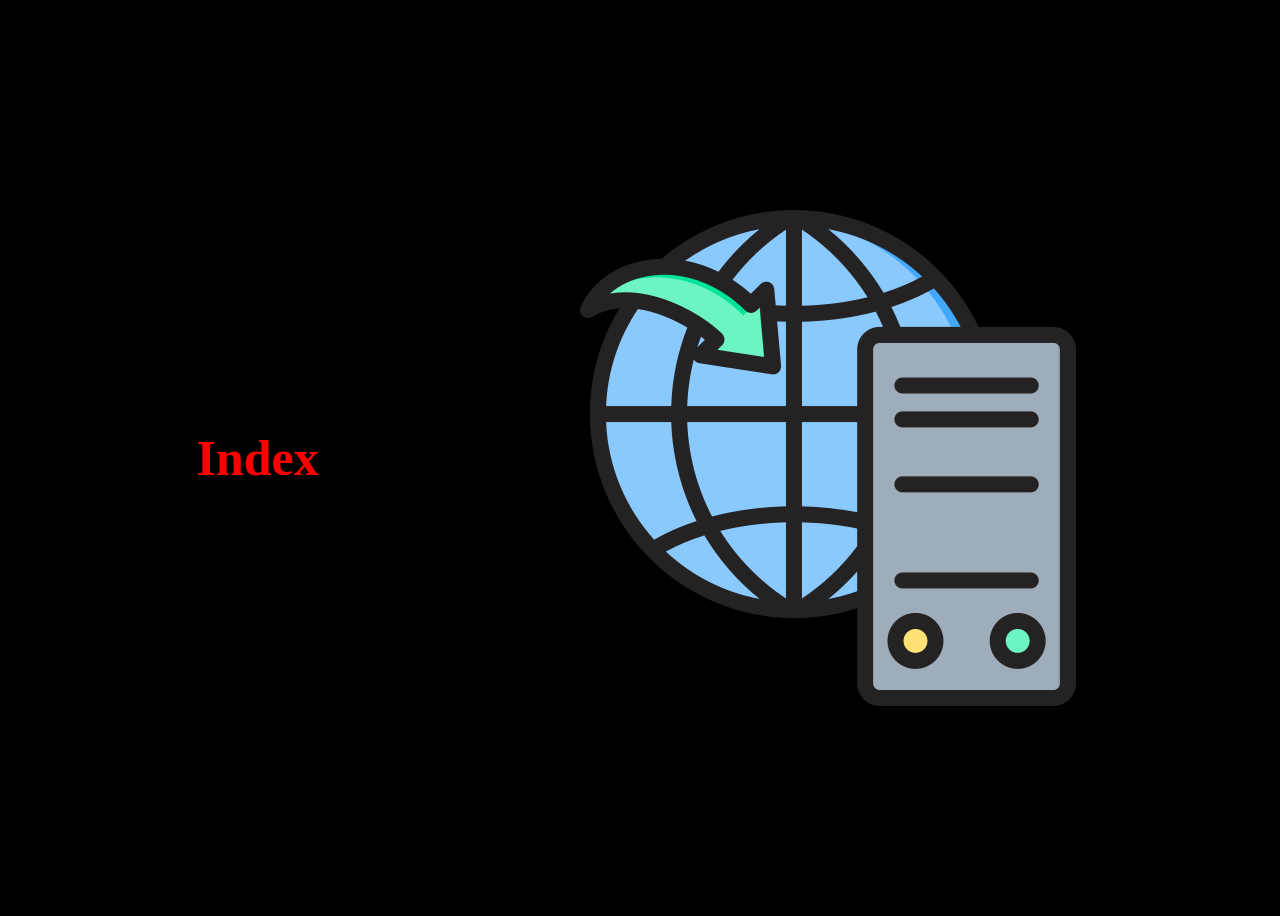
==== assets/index.html @ 237d5afe "implemented is_location_have_redirection()" ====
<!DOCTYPE html>
<html lang="en">
<head>
	<meta charset="UTF-8">
	<title>Static</title>
	<link rel="stylesheet" href="style.css">
	<link rel="stylesheet" href="style_1.css">
</head>
<body>
	<div>
		<h1> Index </h1>
		<img src="img_1.png">
	</div>
</body>
</html>
---- assets/style.css ----
body{
	background-color: #000;
}
---- assets/style_1.css ----
div{
	width: 100%;
	height: 100vh;
	display: flex;
	justify-content: center;
	align-items: center;
}
h1{
	color: #ff0000;
	font-size: 50px;
	padding: 10%;
}
img {
	padding: 10%;
}
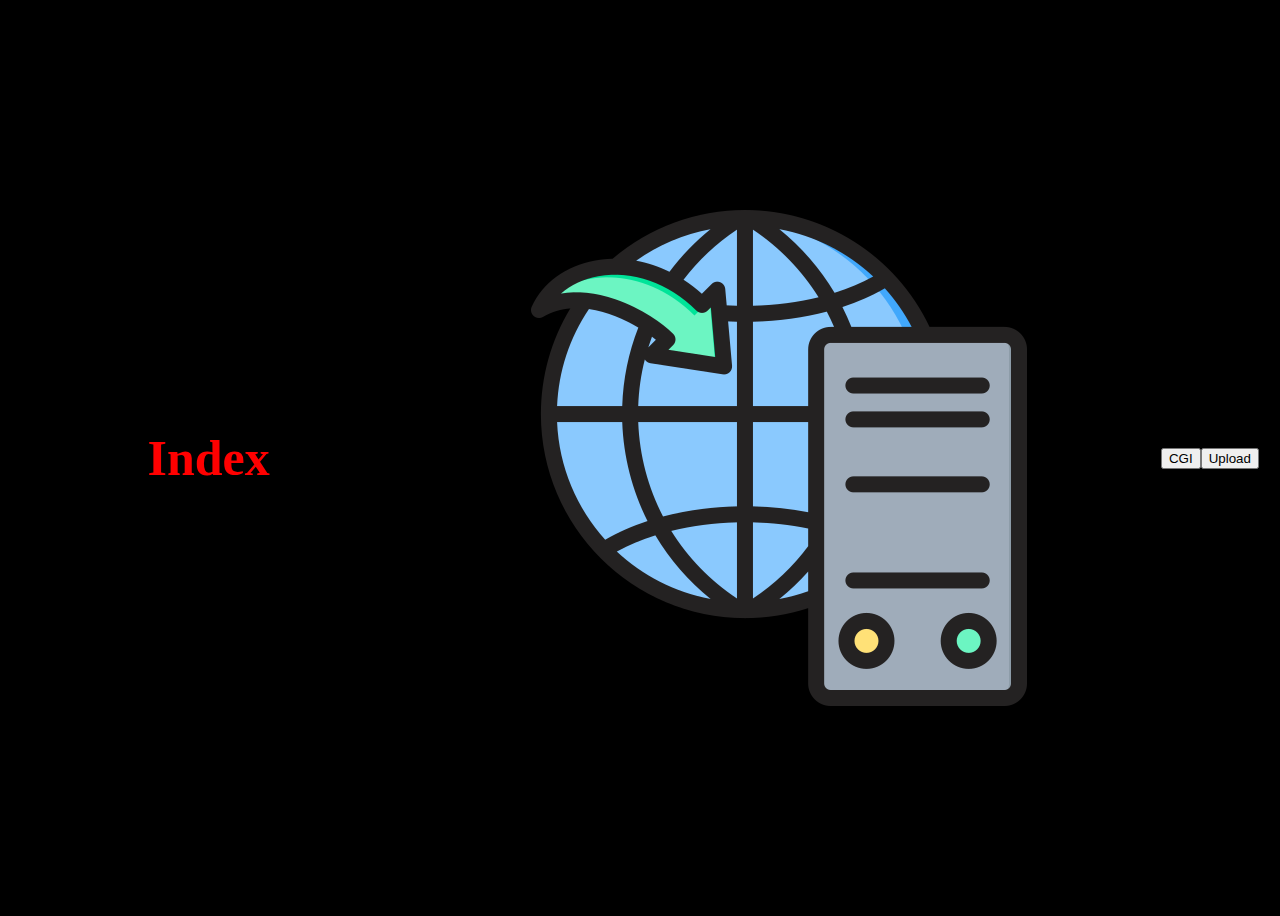
==== commit eb6b9d73: "started working on POST" ====
--- a/assets/index.html
+++ b/assets/index.html
@@ -10,6 +10,8 @@
 	<div>
 		<h1> Index </h1>
 		<img src="img_1.png">
+			<button class="btn" onclick="window.location.href='cgi.html'">CGI</button>
+			<button class="btn" onclick="window.location.href='upload.html'">Upload</button>
 	</div>
 </body>
 </html>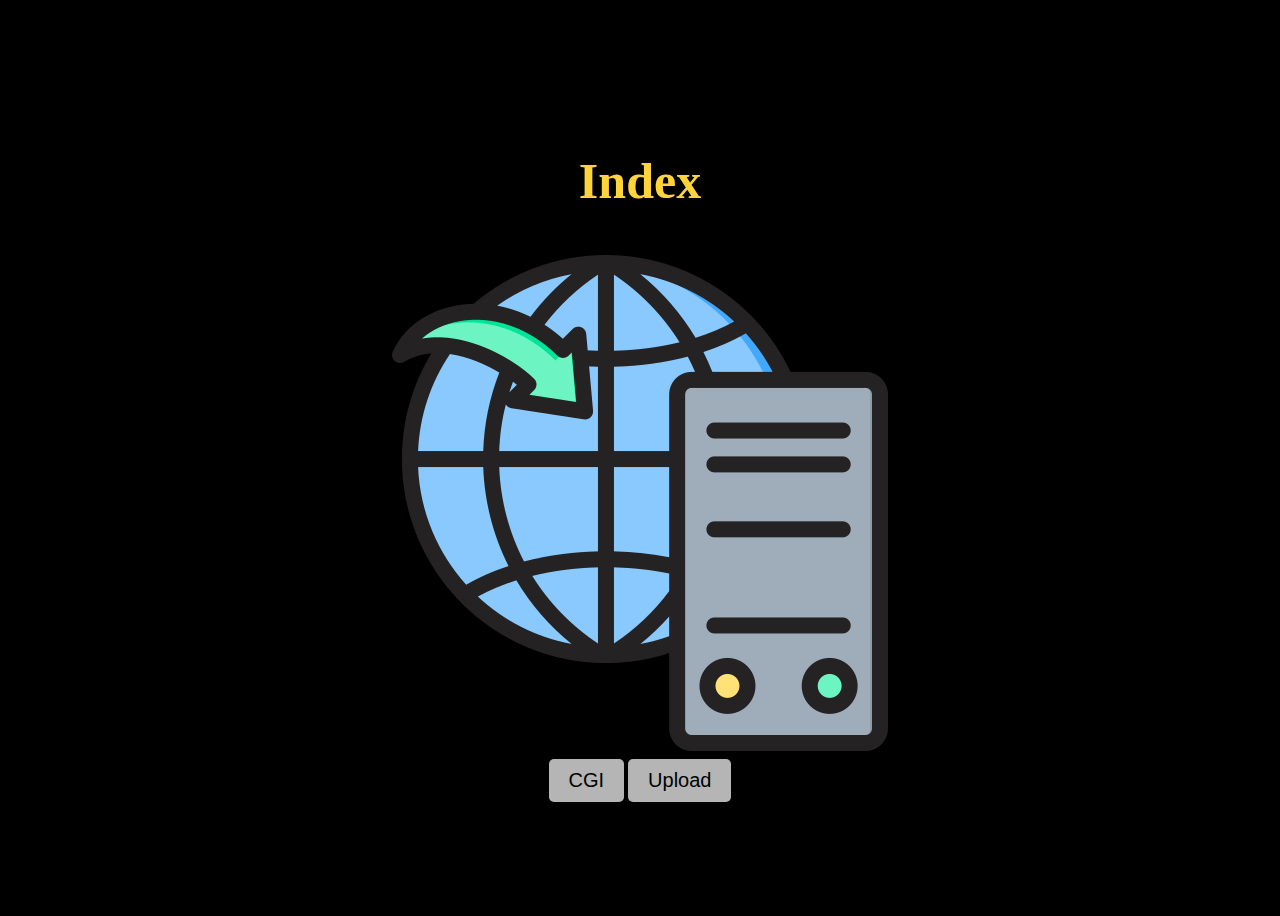
==== commit 44e087ba: "bit of dicoration for index.html" ====
--- a/assets/index.html
+++ b/assets/index.html
@@ -4,14 +4,15 @@
 	<meta charset="UTF-8">
 	<title>Static</title>
 	<link rel="stylesheet" href="style.css">
-	<link rel="stylesheet" href="style_1.css">
 </head>
 <body>
-	<div>
+	<div class="container">
 		<h1> Index </h1>
 		<img src="img_1.png">
+		<div class="btn-container">
 			<button class="btn" onclick="window.location.href='cgi.html'">CGI</button>
 			<button class="btn" onclick="window.location.href='upload.html'">Upload</button>
+		</div>
 	</div>
 </body>
 </html>--- a/assets/style.css
+++ b/assets/style.css
@@ -1,3 +1,46 @@
 body{
 	background-color: #000;
+}
+/* div{
+	width: 100%;
+	height: 100vh;
+	display: flex;
+	justify-content: center;
+	align-items: center;
+} */
+h1{
+	color: #ffd43b;
+	font-size: 50px;
+	margin: 10px 0;
+	margin: 3%;
+
+}
+/* img {
+	padding: 10%;
+} */
+
+.container{
+	width: 100%;
+	height: 100vh;
+	display: flex;
+	justify-content: center; 
+	align-items: center;
+	flex-direction: column; /* Added to stack the headings vertically */
+
+}
+.items{
+	display: flex;
+	flex-direction: column;
+	gap: 10px;
+	/* margin: 3%; */
+}
+
+button{
+	padding: 10px 20px;
+	border-radius: 5px;
+	border: none;
+	background-color: #b5b5b5;
+	color: #000;
+	font-size: 20px;
+	cursor: pointer;
 }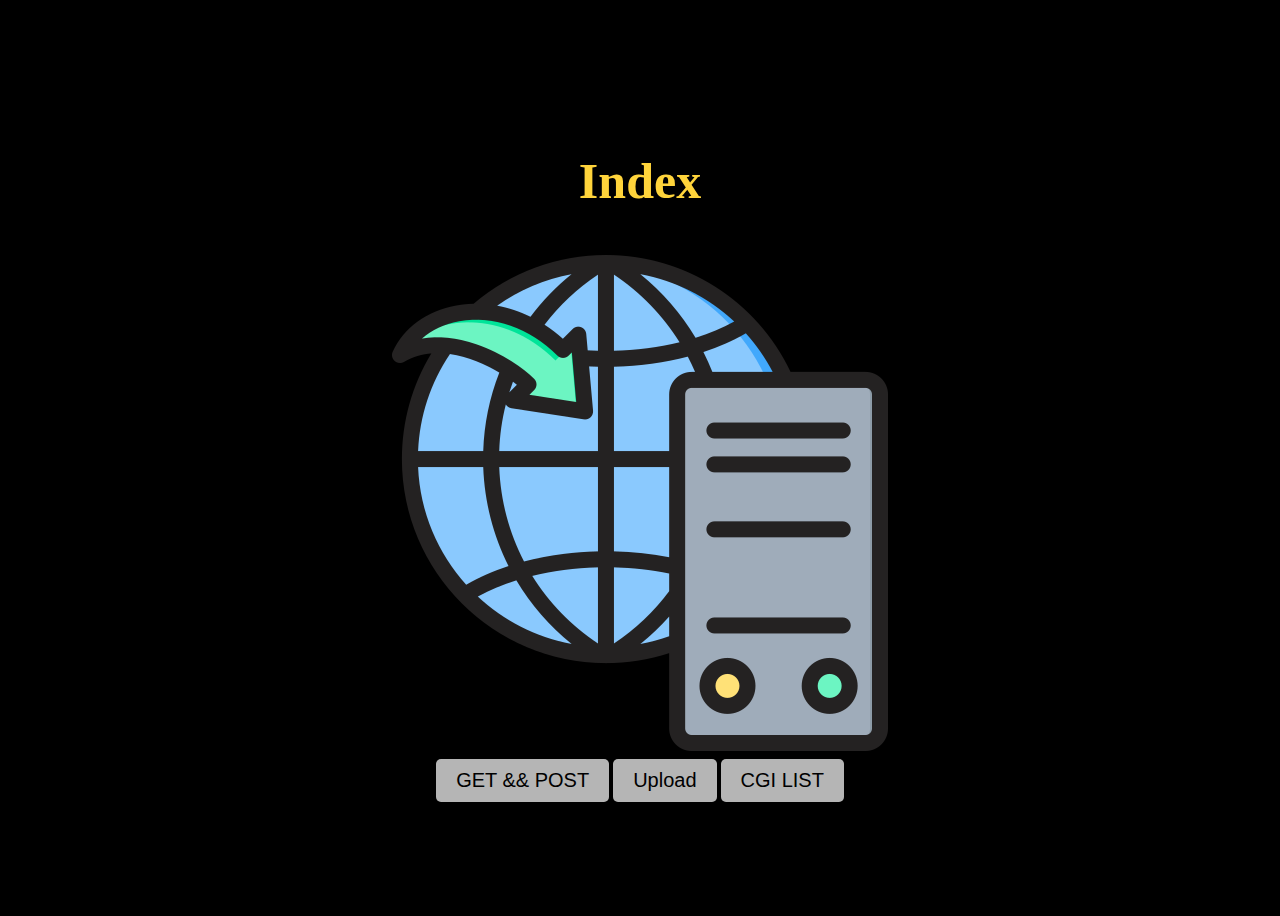
==== commit 86e5048c: "implemented DELETE && CGI directory listing" ====
--- a/assets/index.html
+++ b/assets/index.html
@@ -10,8 +10,9 @@
 		<h1> Index </h1>
 		<img src="img_1.png">
 		<div class="btn-container">
-			<button class="btn" onclick="window.location.href='cgi.html'">CGI</button>
+			<button class="btn" onclick="window.location.href='cgi.html'">GET && POST</button>
 			<button class="btn" onclick="window.location.href='upload.html'">Upload</button>
+			<button class="btn" onclick="window.location.href='cgi-bin/list/list.php'">CGI LIST</button>
 		</div>
 	</div>
 </body>
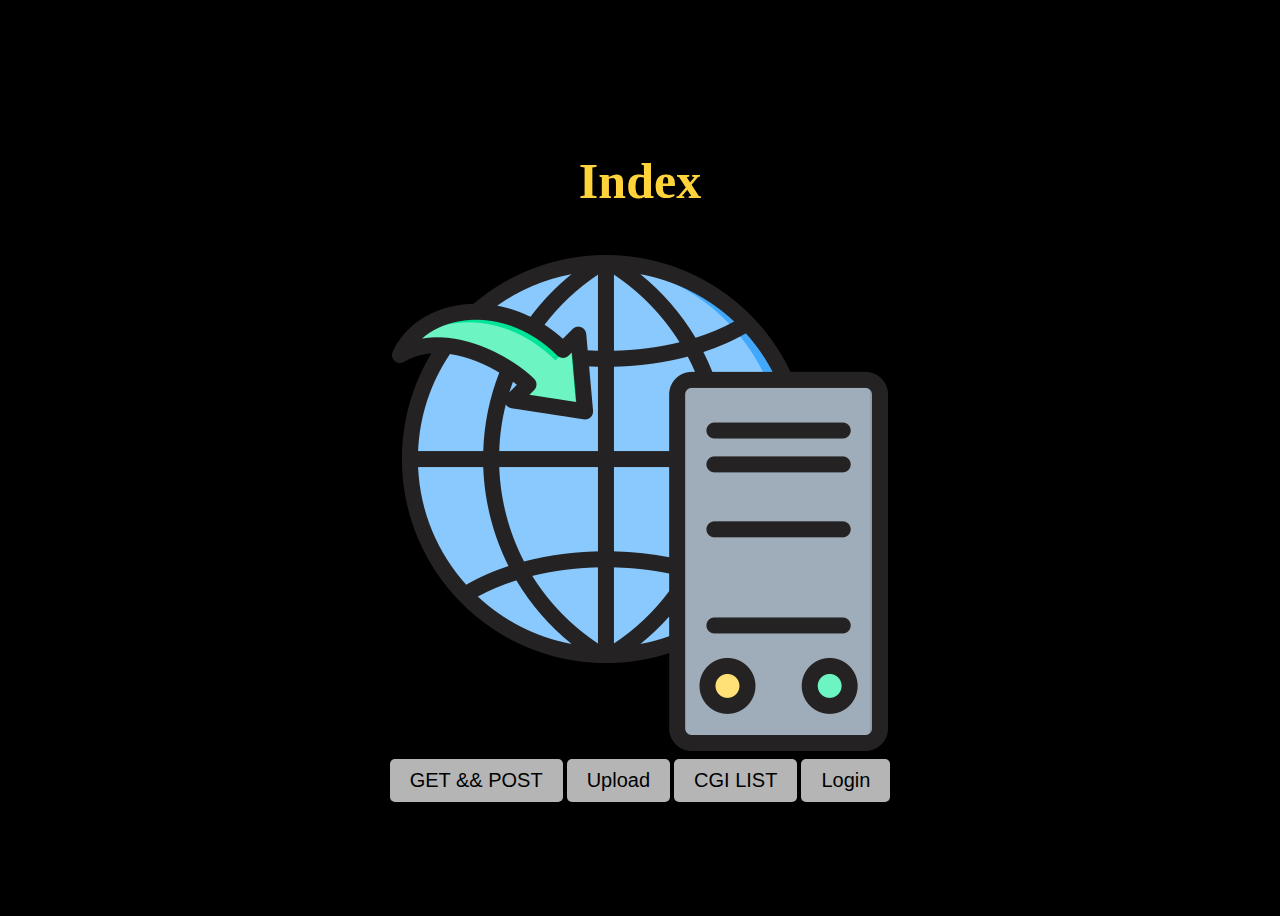
==== commit 1131152b: "login to implement cookies" ====
--- a/assets/index.html
+++ b/assets/index.html
@@ -13,6 +13,7 @@
 			<button class="btn" onclick="window.location.href='cgi.html'">GET && POST</button>
 			<button class="btn" onclick="window.location.href='upload.html'">Upload</button>
 			<button class="btn" onclick="window.location.href='cgi-bin/list/list.php'">CGI LIST</button>
+			<button class="btn" onclick="window.location.href='login.html'">Login</button>
 		</div>
 	</div>
 </body>
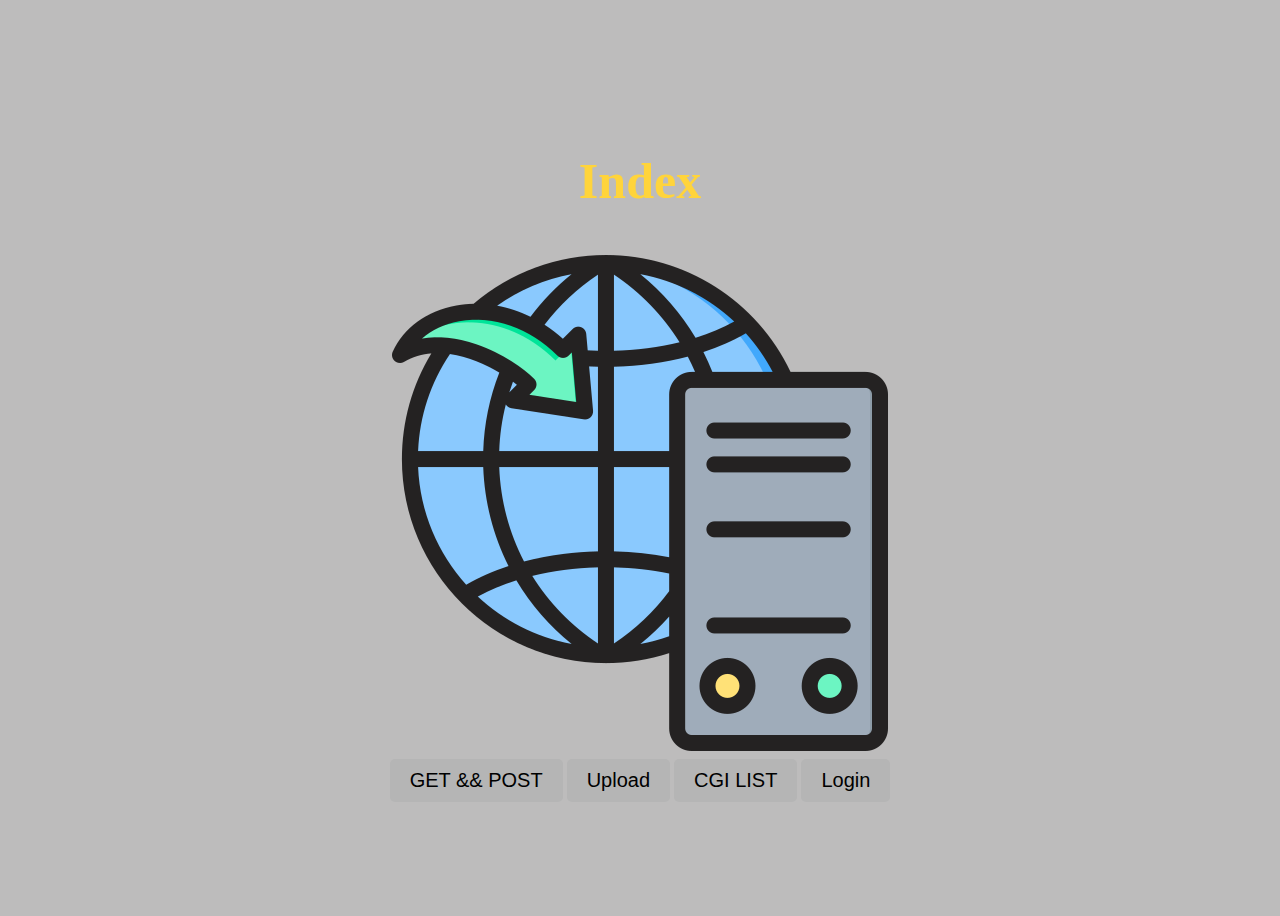
==== commit 9e109c10: "content type mode keepalive" ====
--- a/assets/index.html
+++ b/assets/index.html
@@ -15,6 +15,7 @@
 			<button class="btn" onclick="window.location.href='cgi-bin/list/list.php'">CGI LIST</button>
 			<button class="btn" onclick="window.location.href='login.html'">Login</button>
 		</div>
+		</a>
 	</div>
 </body>
 </html>--- a/assets/style.css
+++ b/assets/style.css
@@ -1,5 +1,5 @@
 body{
-	background-color: #000;
+	background-color: #2c2a2a50;
 }
 /* div{
 	width: 100%;
@@ -13,7 +13,7 @@
 	font-size: 50px;
 	margin: 10px 0;
 	margin: 3%;
-
+	
 }
 /* img {
 	padding: 10%;
@@ -26,7 +26,7 @@
 	justify-content: center; 
 	align-items: center;
 	flex-direction: column; /* Added to stack the headings vertically */
-
+	
 }
 .items{
 	display: flex;
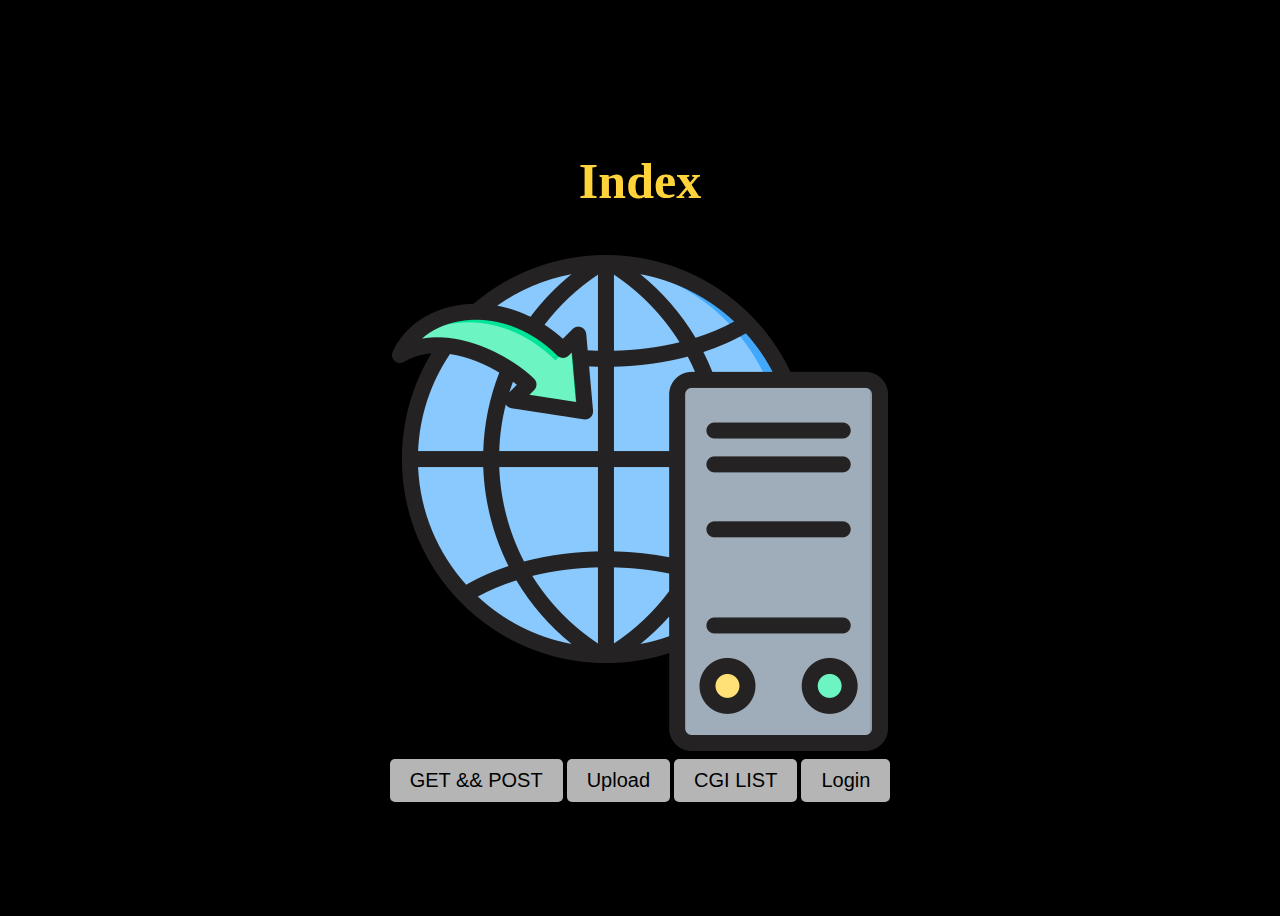
==== commit 06715b74: "fixed cgi && fixed redirection and directory listing && added intra desgin as login" ====
--- a/assets/index.html
+++ b/assets/index.html
@@ -13,7 +13,7 @@
 			<button class="btn" onclick="window.location.href='cgi.html'">GET && POST</button>
 			<button class="btn" onclick="window.location.href='upload.html'">Upload</button>
 			<button class="btn" onclick="window.location.href='cgi-bin/list/list.php'">CGI LIST</button>
-			<button class="btn" onclick="window.location.href='login.html'">Login</button>
+			<button class="btn" onclick="window.location.href='/login'">Login</button>
 		</div>
 		</a>
 	</div>
--- a/assets/style.css
+++ b/assets/style.css
@@ -1,5 +1,6 @@
 body{
-	background-color: #2c2a2a50;
+	/* background-color: #2c2a2a50; */
+	background-color: #000	;
 }
 /* div{
 	width: 100%;
